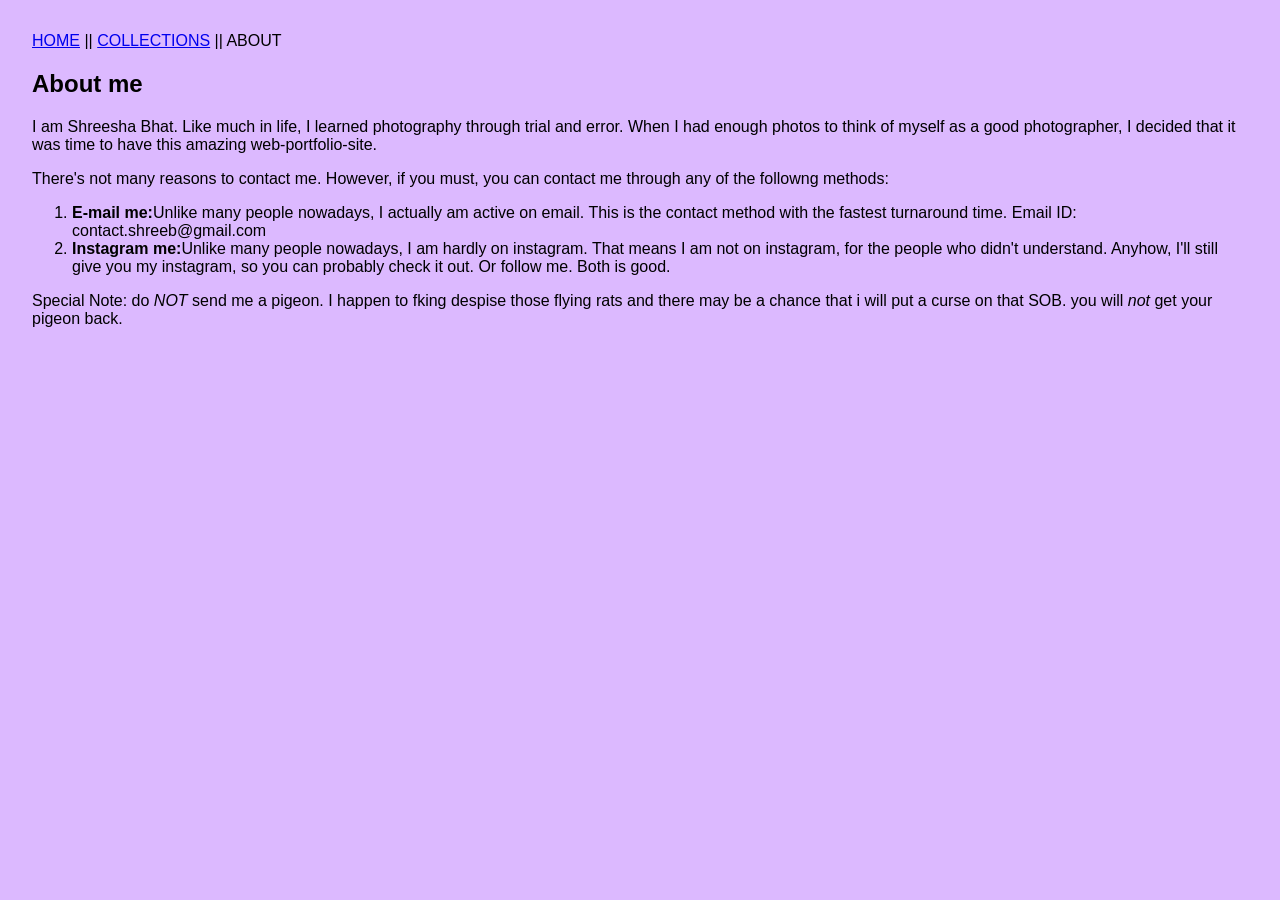
==== about.html @ 2512dc07 "Added Navigation and New sections" ====
<!DOCTYPE html>
<html>
    <head>
        <title>About Shreesha Bhat</title>
                <link href = "CSS/style.css" rel = "stylesheet">
    </head>
        <body>
            <header>
                <a href="index.html">HOME</a> ||
                <a href="collections.html">COLLECTIONS</a> ||
                ABOUT
           </header>
            <h2>About me</h2>
            <div>    
                <p>I am Shreesha Bhat. Like much in life, I learned photography through trial and error. When I had enough photos to think of myself as a good photographer, I decided that it was time to have this amazing web-portfolio-site.</p>
            </div>
            <div>
                <p>There's not many reasons to contact me. However, if you must, you can contact me through any of the followng methods:
                    <ol>
                        <li><b>E-mail me:</b>Unlike many people nowadays, I actually am active on email. This is the contact method with the fastest turnaround time. 
                        Email ID: contact.shreeb@gmail.com</li>

                        <li><b>Instagram me:</b>Unlike many people nowadays, I am hardly on instagram. That means I am not on instagram, for the people who didn't understand. Anyhow, I'll still give you my instagram, so you can probably check it out. Or follow me. Both is good.</li>
                    </ol>
                    Special Note: do <i>NOT</i> send me a pigeon. I happen to fking despise those flying rats and there may be a chance that i will put a curse on that SOB. you will <i>not</i> get your pigeon back.
        </body>
</html>
---- CSS/style.css ----
body{
    background-color: #dcb9ff;
    font-family: Verdana, Geneva, Tahoma, sans-serif;
    margin: 2rem;
}

h1{
    text-align: center;
}

img{
    height: 15rem;
    width: auto;
    object-fit: contain;
    margin: 1rem;
}


footer{
    background-color: #b9fff5;
    font-size: 0.8rem;
}

section{
    margin-block: 2rem;
}
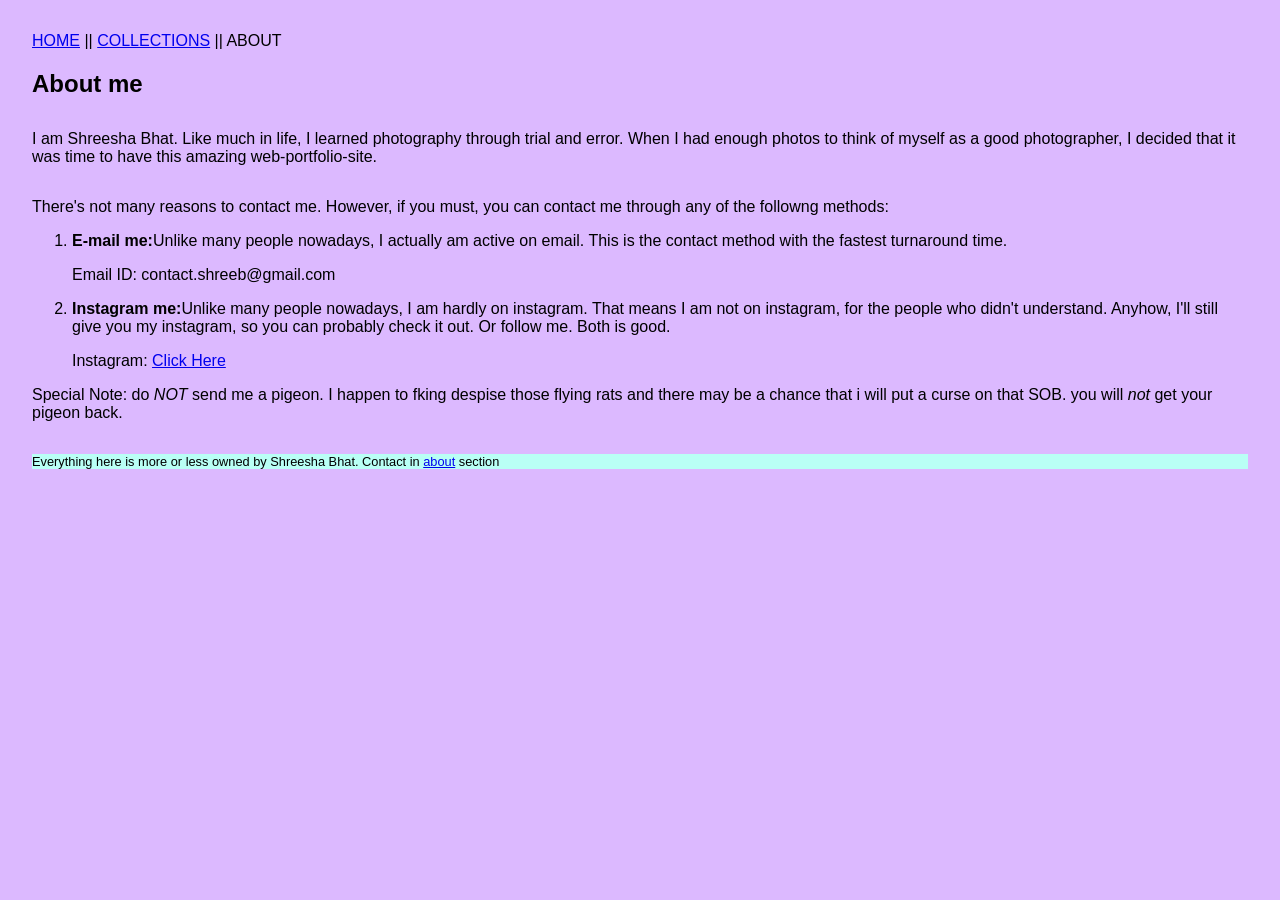
==== commit 4435cd3e: "Added footer on everything and minor changes in formatting" ====
--- a/about.html
+++ b/about.html
@@ -11,17 +11,21 @@
                 ABOUT
            </header>
             <h2>About me</h2>
-            <div>    
+            <section>    
                 <p>I am Shreesha Bhat. Like much in life, I learned photography through trial and error. When I had enough photos to think of myself as a good photographer, I decided that it was time to have this amazing web-portfolio-site.</p>
-            </div>
-            <div>
+            </section>
+            <section>
                 <p>There's not many reasons to contact me. However, if you must, you can contact me through any of the followng methods:
                     <ol>
                         <li><b>E-mail me:</b>Unlike many people nowadays, I actually am active on email. This is the contact method with the fastest turnaround time. 
-                        Email ID: contact.shreeb@gmail.com</li>
+                        <p>Email ID: contact.shreeb@gmail.com</p></li>
 
-                        <li><b>Instagram me:</b>Unlike many people nowadays, I am hardly on instagram. That means I am not on instagram, for the people who didn't understand. Anyhow, I'll still give you my instagram, so you can probably check it out. Or follow me. Both is good.</li>
+                        <li><b>Instagram me:</b>Unlike many people nowadays, I am hardly on instagram. That means I am not on instagram, for the people who didn't understand. Anyhow, I'll still give you my instagram, so you can probably check it out. Or follow me. Both is good.
+                        <p>Instagram: <a href = "https://www.instagram.com/bali.chakravarthi/">Click Here</a></p></li>
                     </ol>
-                    Special Note: do <i>NOT</i> send me a pigeon. I happen to fking despise those flying rats and there may be a chance that i will put a curse on that SOB. you will <i>not</i> get your pigeon back.
+                    Special Note: do <i>NOT</i> send me a pigeon. I happen to fking despise those flying rats and there may be a chance that i will put a curse on that SOB. you will <i>not</i> get your pigeon back.</p>
+            <section>
+                <footer>Everything here is more or less owned by Shreesha Bhat. Contact in <a href= "about.html">about</a> section</footer>
+            </section>
         </body>
 </html>
